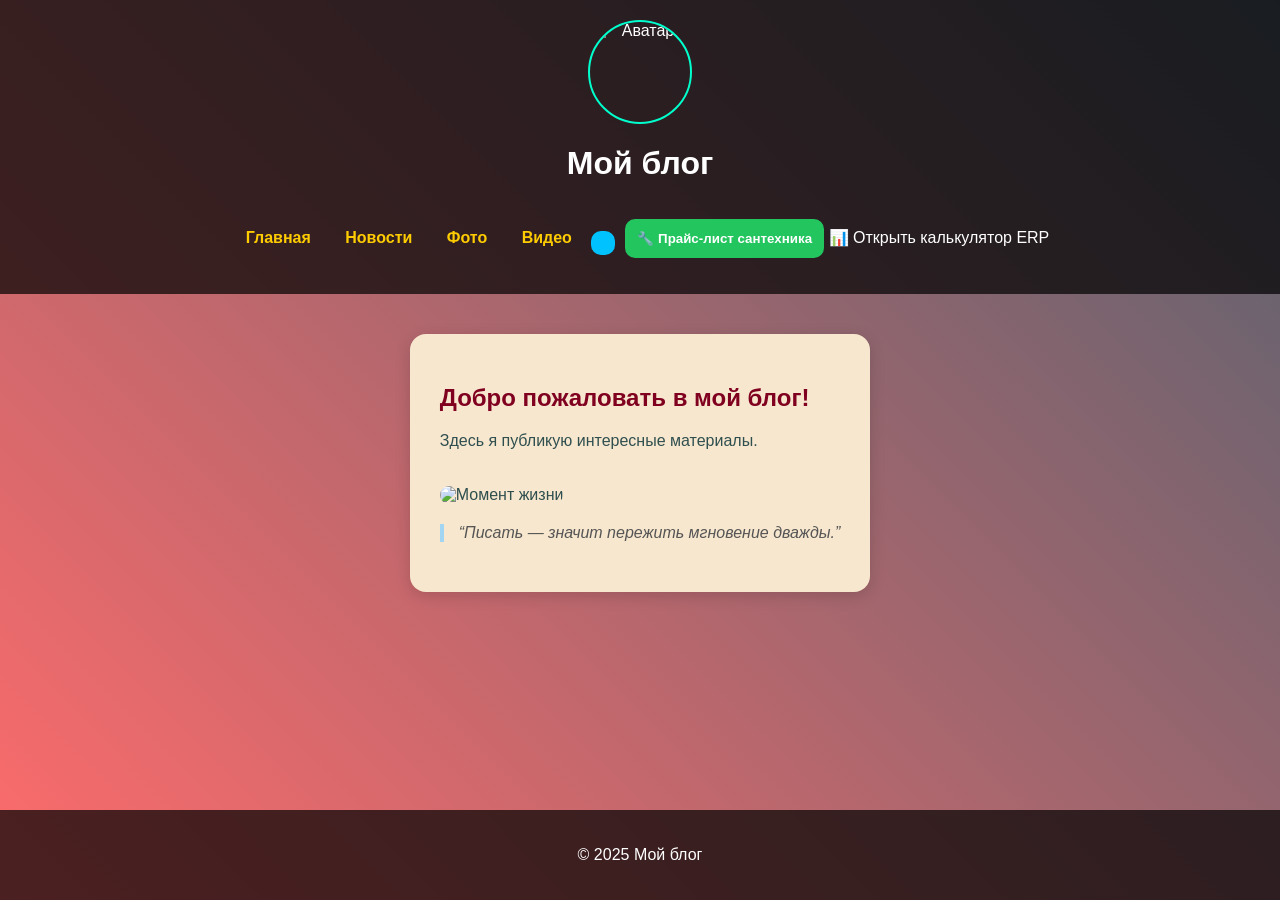
==== index.html @ 29ddbf4f "Update index.html" ====
<!DOCTYPE html>
<html lang="auto">
<head>
    <meta charset="UTF-8">
    <meta name="viewport" content="width=device-width, initial-scale=1.0">
    <title>Главная</title>
    <link rel="stylesheet" href="styles.css">
    <style>
        body {
            font-family: Arial, sans-serif;
            margin: 0;
            padding: 0;
            background: linear-gradient(45deg, #ff6b6b, #556270);
            color: white;
            text-align: center;
            display: flex;
            flex-direction: column;
            min-height: 100vh;
        }
        header, footer {
            background: rgba(0, 0, 0, 0.7);
            padding: 20px;
        }
        .avatar-container {
            display: flex;
            justify-content: center;
            align-items: center;
        }
        .avatar {
            width: 100px;
            height: 100px;
            border-radius: 50%;
            border: 2px solid #00ffcc;
        }
        nav ul {
            list-style: none;
            padding: 0;
        }
        nav ul li {
            display: inline;
            margin: 0 15px;
        }
        nav a {
            color: #ffcc00;
            text-decoration: none;
            font-weight: bold;
            transition: 0.3s;
        }
    
        .content-box {
    background-color: #f7e7ce;
    color: #2f4f4f;
    padding: 30px;
    margin: 40px auto;
    max-width: 700px;
    border-radius: 16px;
    box-shadow: 0 4px 16px rgba(0, 0, 0, 0.15);
    text-align: left;
}

.content-box h2 {
    color: #800020;
}

.content-box blockquote {
    font-style: italic;
    color: #555;
    margin: 20px 0;
    padding-left: 15px;
    border-left: 4px solid #a2d5f2;
}

.content-image {
    width: 100%;
    border-radius: 12px;
    margin-top: 20px;
}    
        footer {
            margin-top: auto;
        }
    </style>
</head>
<body>
    <header>
      
        <div class="avatar-container">
            <img id="avatar" class="avatar" src="https://i.postimg.cc/kgWZkJzy/IMG-20250329-173753-561.webp" alt="Аватар">
        </div>
        <h1>Мой блог</h1>
        <nav>
            <ul>
                <li><a href="index.html">Главная</a></li>
                <li><a href="text.html">Новости</a></li>
                <li><a href="photo.html">Фото</a></li>
                <li><a href="video.html">Видео</a></li>
                  <button onclick="window.location.href='tender.html'" 
style="
background:#00c2ff;
color:black;
padding:12px;
border:none;
border-radius:10px;
font-weight:bold;
cursor:pointer;
margin-top:15px;
">
<button onclick="window.location.href='plumber.html'"
style="
background:#22c55e;
color:white;
padding:12px;
border:none;
border-radius:10px;
font-weight:bold;
cursor:pointer;
margin-top:15px;
margin-left:10px;
">
🔧 Прайс-лист сантехника
</button>
📊 Открыть калькулятор ERP
      </button>
            </ul>
        </nav>
    </header>
        <div class="content-box">
            
    <h2>Добро пожаловать в мой блог!</h2>
            
    <p>Здесь я публикую интересные материалы.</p>

    <img src="https://i.postimg.cc/MKVNvZ5v/IMG-20250425-003553-481.webp" alt="Момент жизни" class="content-image">
            
    <blockquote>“Писать — значит пережить мгновение дважды.”</blockquote>
                 
  </div>
    </main>
    <footer>
        
        <p>&copy; 2025 Мой блог</p>
    </footer>
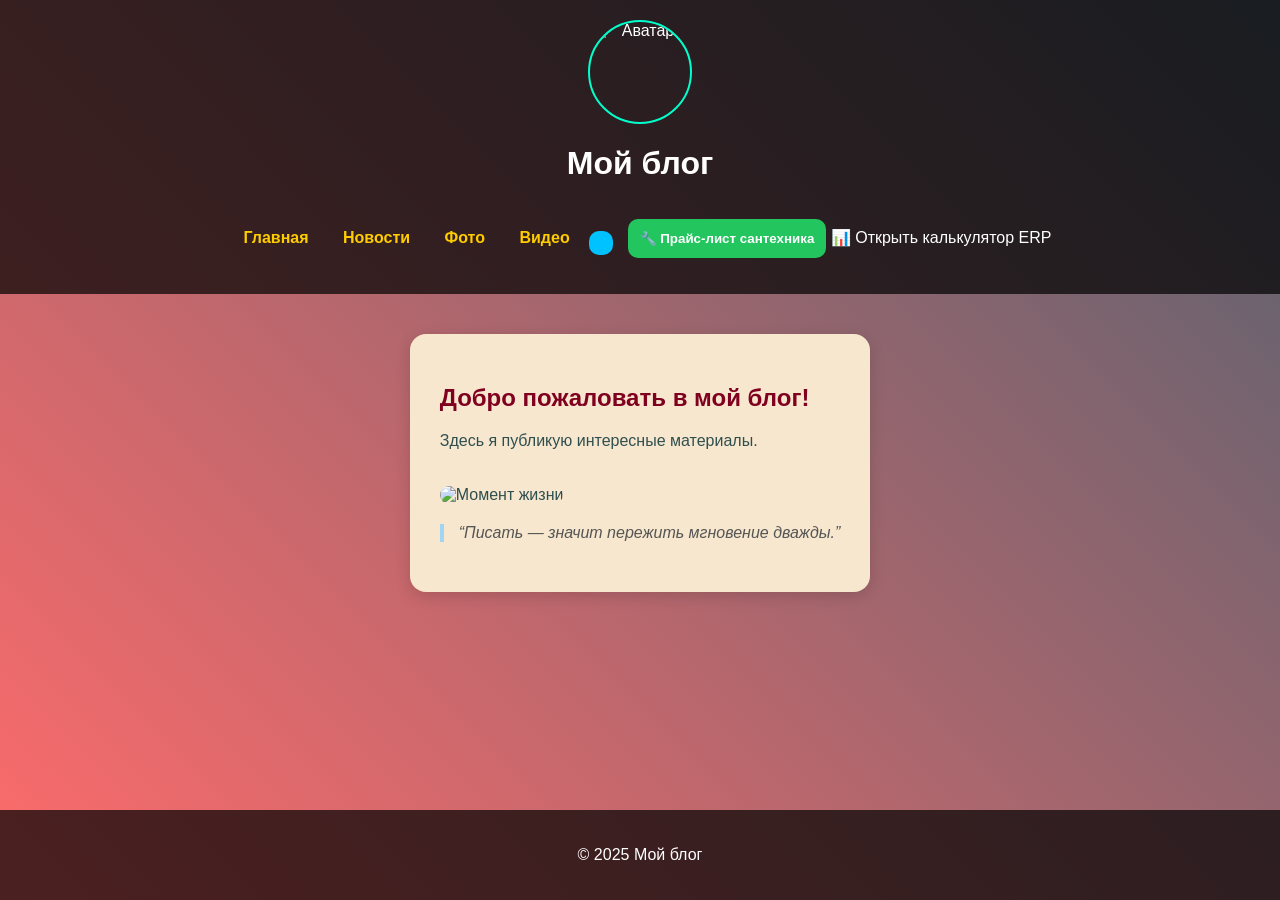
==== commit e4c1a5fb: "Update index.html" ====
--- a/index.html
+++ b/index.html
@@ -104,6 +104,8 @@
 cursor:pointer;
 margin-top:15px;
 ">
+
+</button>
 <button onclick="window.location.href='plumber.html'"
 style="
 background:#22c55e;
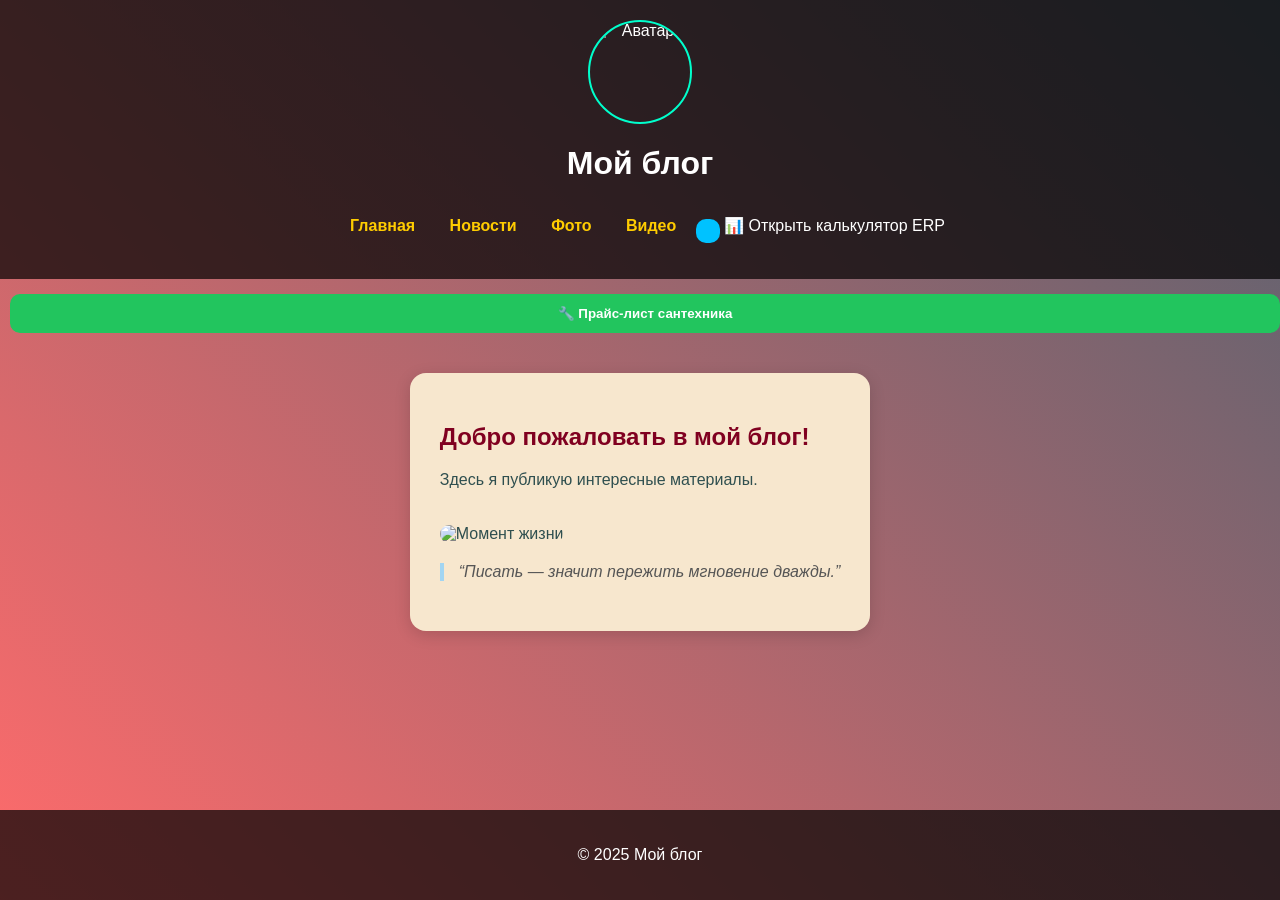
==== commit 13256e38: "Update index.html" ====
--- a/index.html
+++ b/index.html
@@ -106,7 +106,12 @@
 ">
 
 </button>
-<button onclick="window.location.href='plumber.html'"
+📊 Открыть калькулятор ERP
+      </button>
+            </ul>
+        </nav>
+    </header>
+    <button onclick="window.location.href='plumber.html'"
 style="
 background:#22c55e;
 color:white;
@@ -119,12 +124,7 @@
 margin-left:10px;
 ">
 🔧 Прайс-лист сантехника
-</button>
-📊 Открыть калькулятор ERP
-      </button>
-            </ul>
-        </nav>
-    </header>
+    </button>
         <div class="content-box">
             
     <h2>Добро пожаловать в мой блог!</h2>
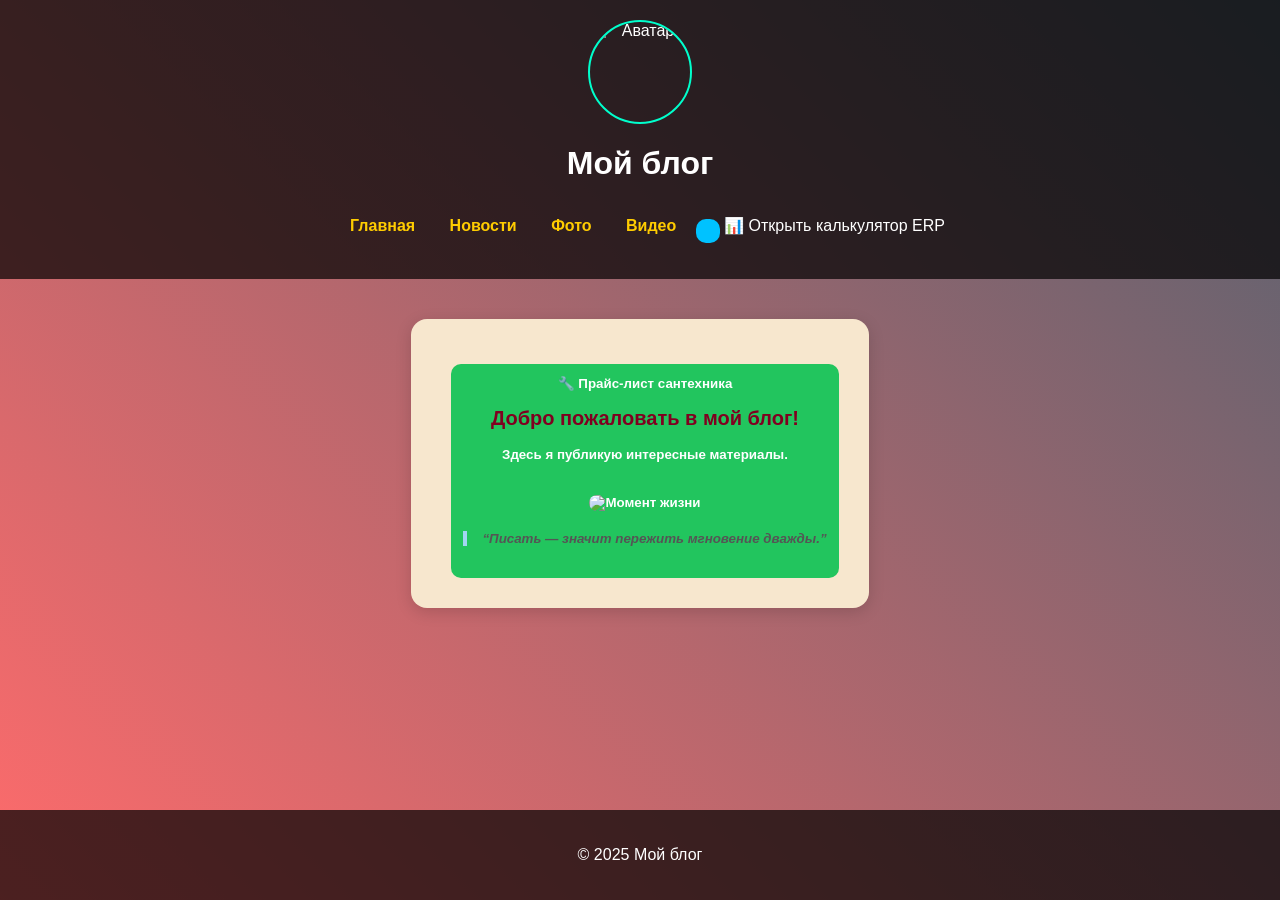
==== commit 3deeb0db: "Update index.html" ====
--- a/index.html
+++ b/index.html
@@ -111,7 +111,10 @@
             </ul>
         </nav>
     </header>
-    <button onclick="window.location.href='plumber.html'"
+    
+    </button>
+        <div class="content-box">
+            <button onclick="window.location.href='plumber.html'"
 style="
 background:#22c55e;
 color:white;
@@ -124,8 +127,6 @@
 margin-left:10px;
 ">
 🔧 Прайс-лист сантехника
-    </button>
-        <div class="content-box">
             
     <h2>Добро пожаловать в мой блог!</h2>
             
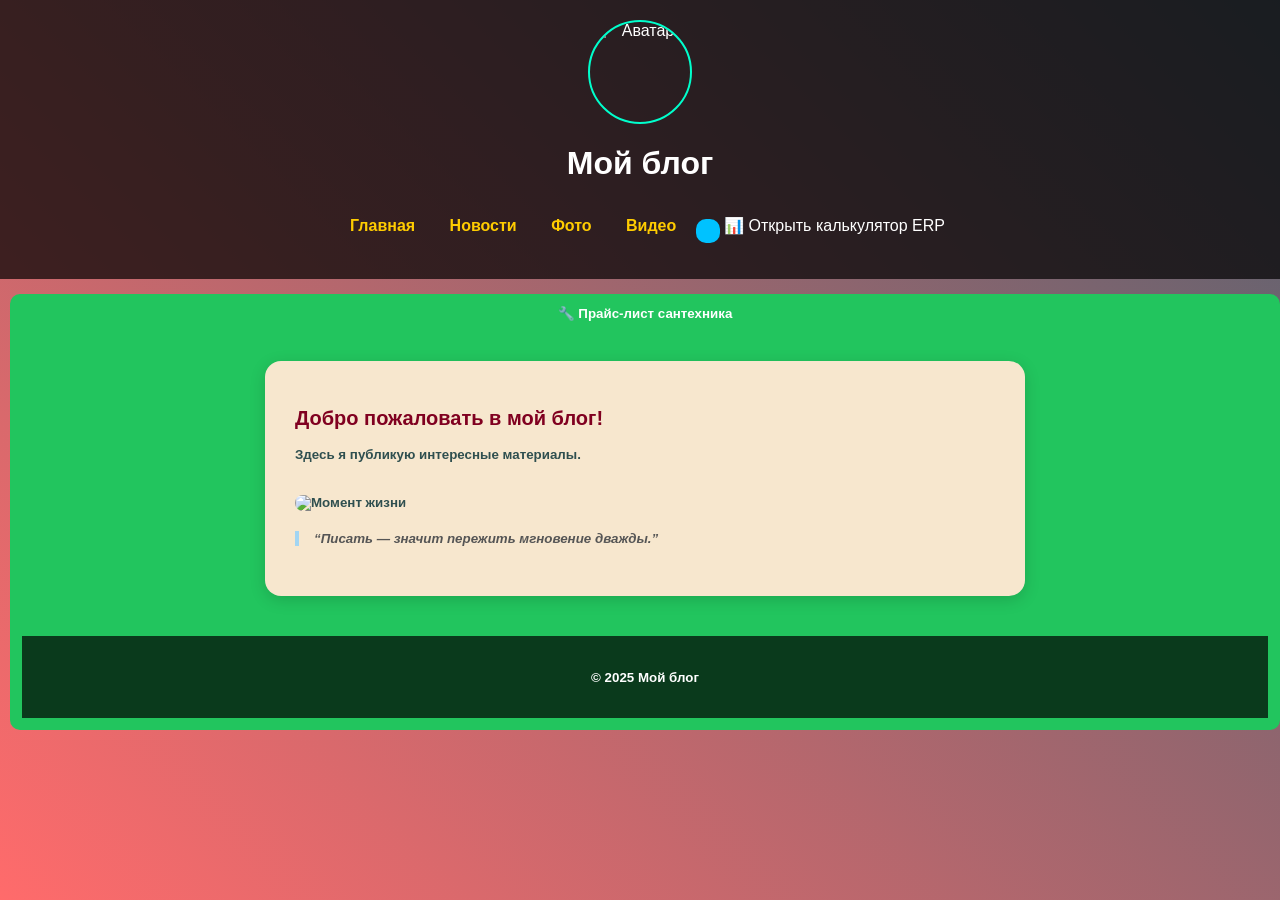
==== commit 873ee5bc: "Update index.html" ====
--- a/index.html
+++ b/index.html
@@ -113,8 +113,7 @@
     </header>
     
     </button>
-        <div class="content-box">
-            <button onclick="window.location.href='plumber.html'"
+                <button onclick="window.location.href='plumber.html'"
 style="
 background:#22c55e;
 color:white;
@@ -127,6 +126,8 @@
 margin-left:10px;
 ">
 🔧 Прайс-лист сантехника
+        <div class="content-box">
+
             
     <h2>Добро пожаловать в мой блог!</h2>
             
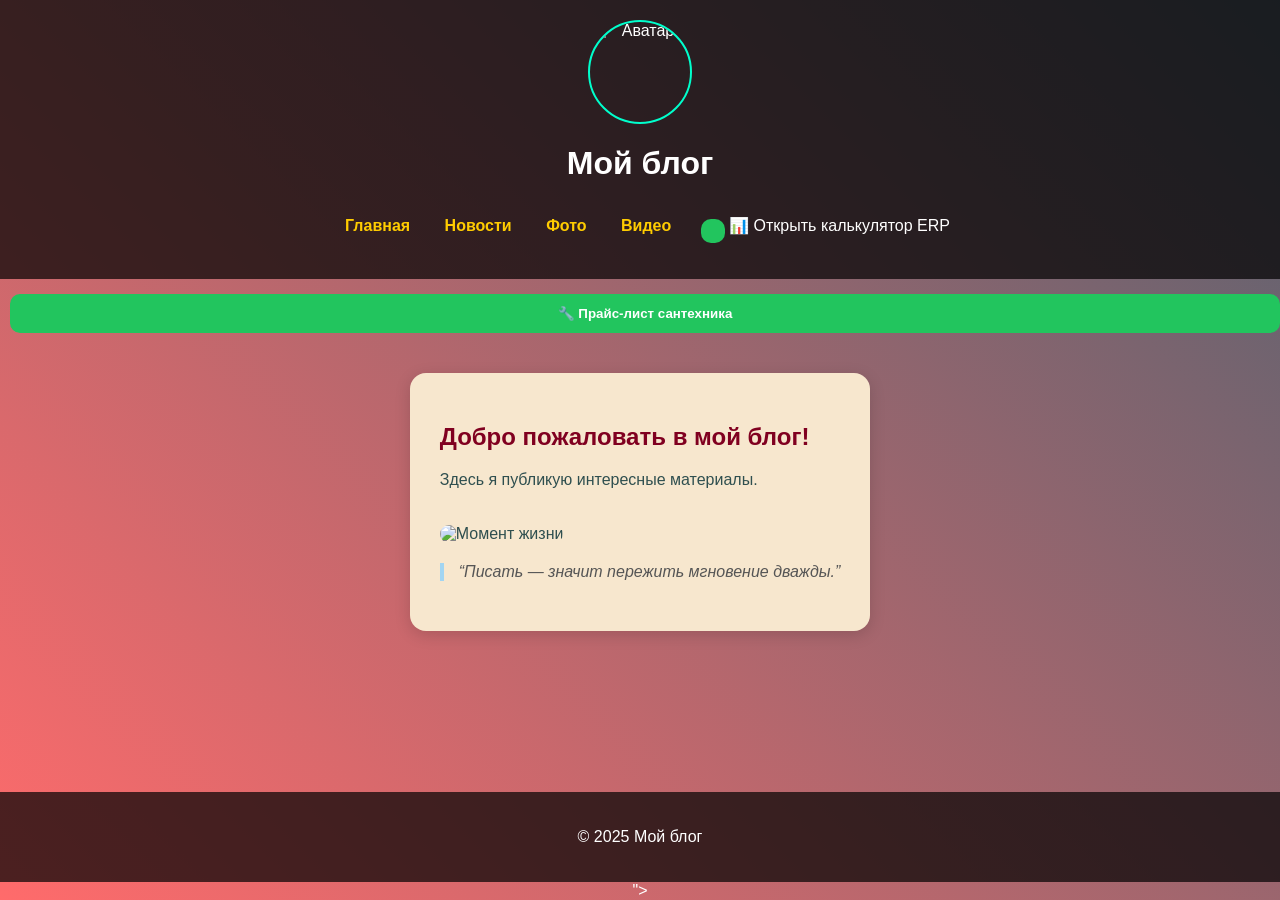
==== commit 3424789f: "Update index.html" ====
--- a/index.html
+++ b/index.html
@@ -95,14 +95,15 @@
                 <li><a href="video.html">Видео</a></li>
                   <button onclick="window.location.href='tender.html'" 
 style="
-background:#00c2ff;
-color:black;
+background:#22c55e;
+color:white;
 padding:12px;
 border:none;
 border-radius:10px;
 font-weight:bold;
 cursor:pointer;
 margin-top:15px;
+margin-left:10px;;
 ">
 
 </button>
@@ -111,9 +112,8 @@
             </ul>
         </nav>
     </header>
-    
     </button>
-                <button onclick="window.location.href='plumber.html'"
+    <button onclick="window.location.href='plumber.html'"
 style="
 background:#22c55e;
 color:white;
@@ -126,6 +126,8 @@
 margin-left:10px;
 ">
 🔧 Прайс-лист сантехника
+    </button>
+
         <div class="content-box">
 
             
@@ -145,3 +147,4 @@
     </footer>
 
    
+"> 
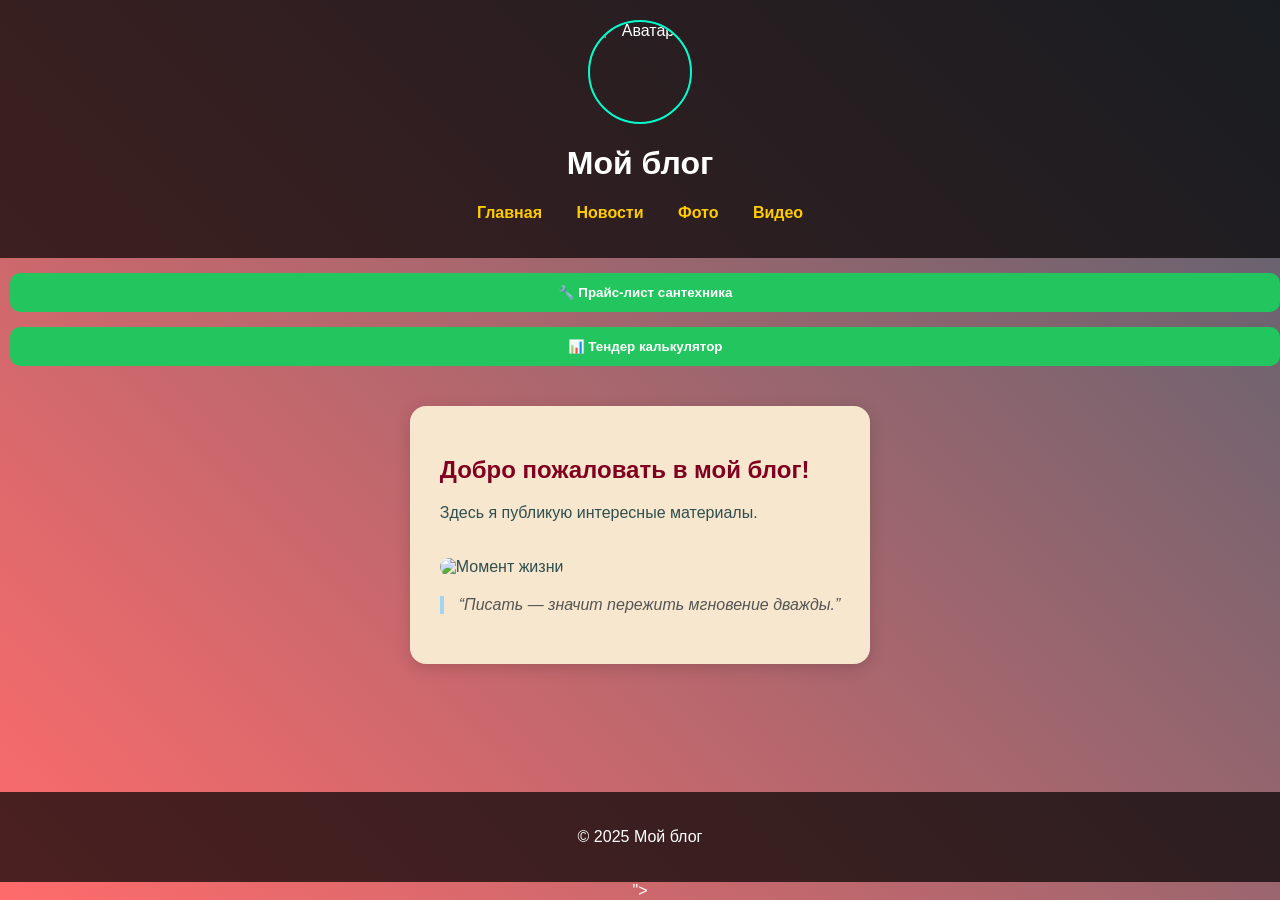
==== commit 37f320bc: "Update index.html" ====
--- a/index.html
+++ b/index.html
@@ -93,21 +93,7 @@
                 <li><a href="text.html">Новости</a></li>
                 <li><a href="photo.html">Фото</a></li>
                 <li><a href="video.html">Видео</a></li>
-                  <button onclick="window.location.href='tender.html'" 
-style="
-background:#22c55e;
-color:white;
-padding:12px;
-border:none;
-border-radius:10px;
-font-weight:bold;
-cursor:pointer;
-margin-top:15px;
-margin-left:10px;;
-">
 
-</button>
-📊 Открыть калькулятор ERP
       </button>
             </ul>
         </nav>
@@ -127,6 +113,21 @@
 ">
 🔧 Прайс-лист сантехника
     </button>
+                      <button onclick="window.location.href='tender.html'" 
+style="
+background:#22c55e;
+color:white;
+padding:12px;
+border:none;
+border-radius:10px;
+font-weight:bold;
+cursor:pointer;
+margin-top:15px;
+margin-left:10px;;
+">
+📊 Тендер калькулятор
+</button>
+
 
         <div class="content-box">
 
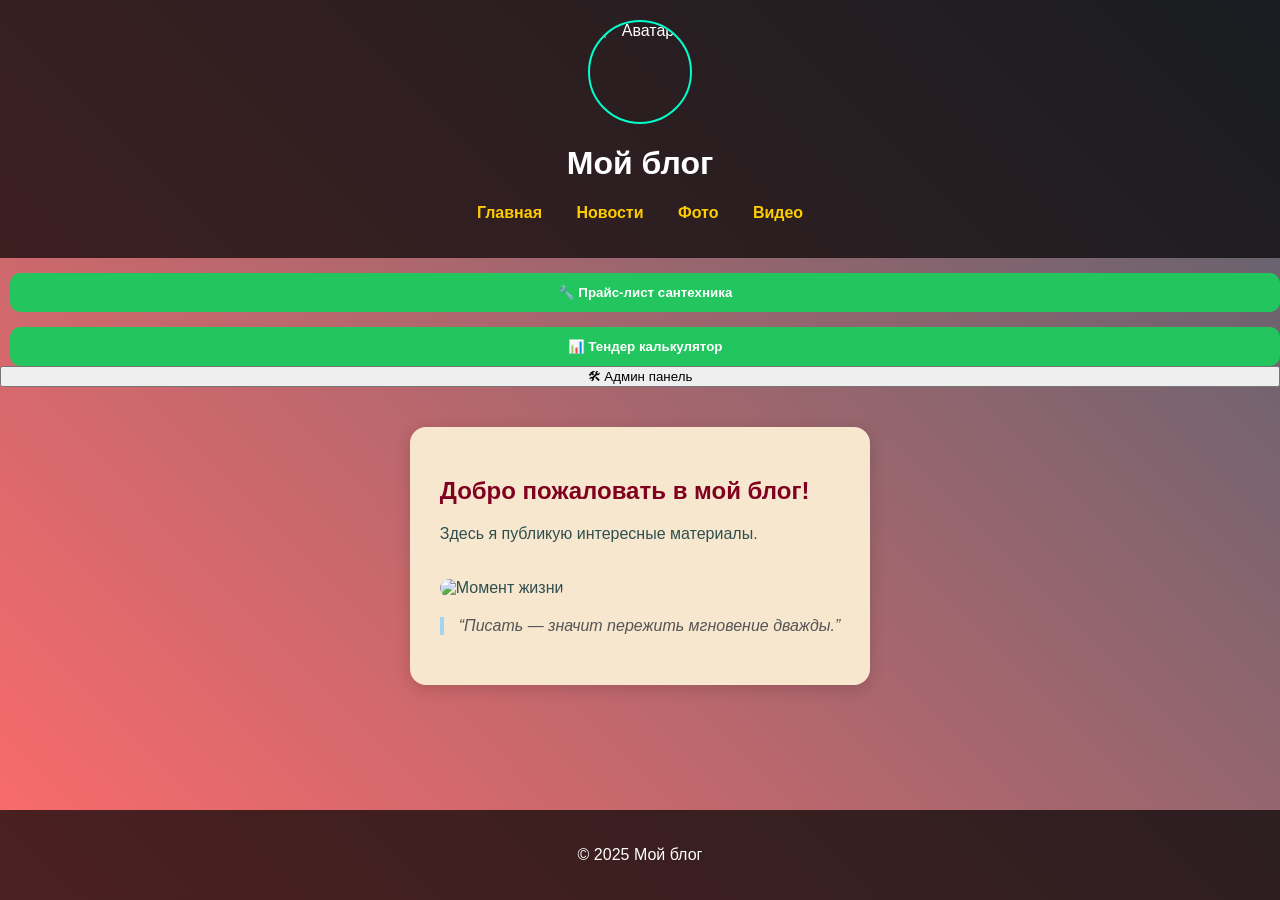
==== commit 039e04a5: "Update index.html" ====
--- a/index.html
+++ b/index.html
@@ -127,6 +127,9 @@
 ">
 📊 Тендер калькулятор
 </button>
+    <button onclick="window.location.href='adminka.html'">
+🛠 Админ панель
+    </button>
 
 
         <div class="content-box">
@@ -148,4 +151,4 @@
     </footer>
 
    
-"> 
+
